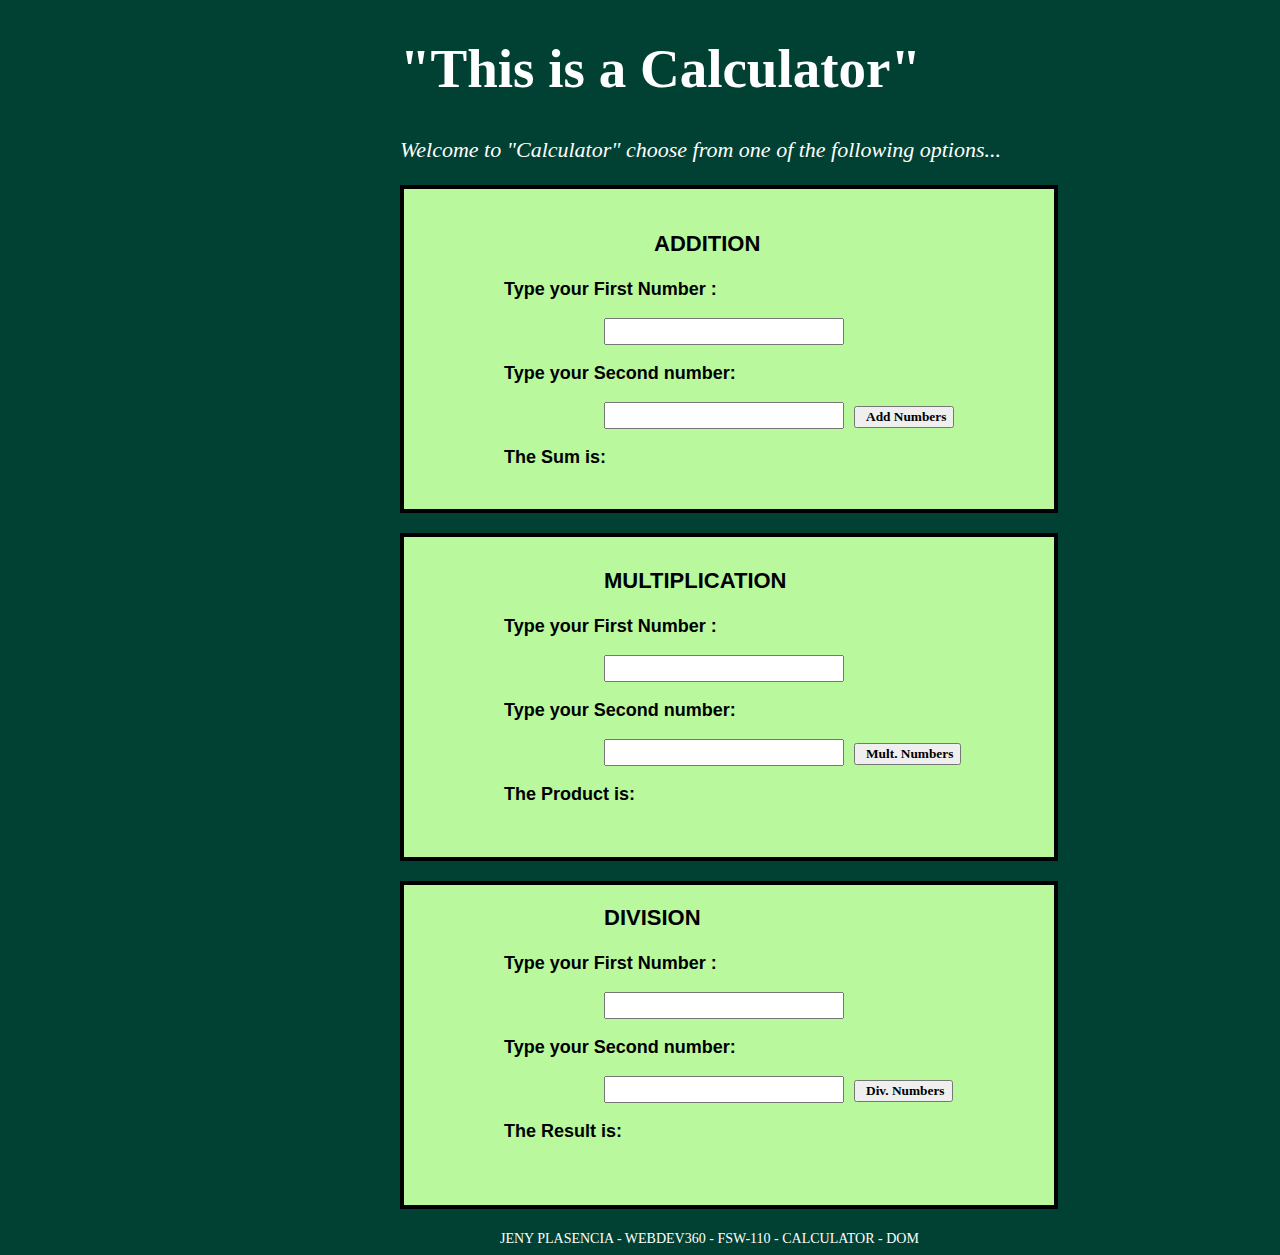
==== week4/calculator/calcula.html @ 2c9e2e0a "calculator HTML JS" ====
<!doctype html>

<html lang="en">
<head>
  <meta charset="utf-8">
  <meta name="viewport" content="width=device-width, initial-scale=1">
  <title>Calculator</title>
 
  </head>

<body>
  
    <script src="calcula.js"></script>





</body>
</html>
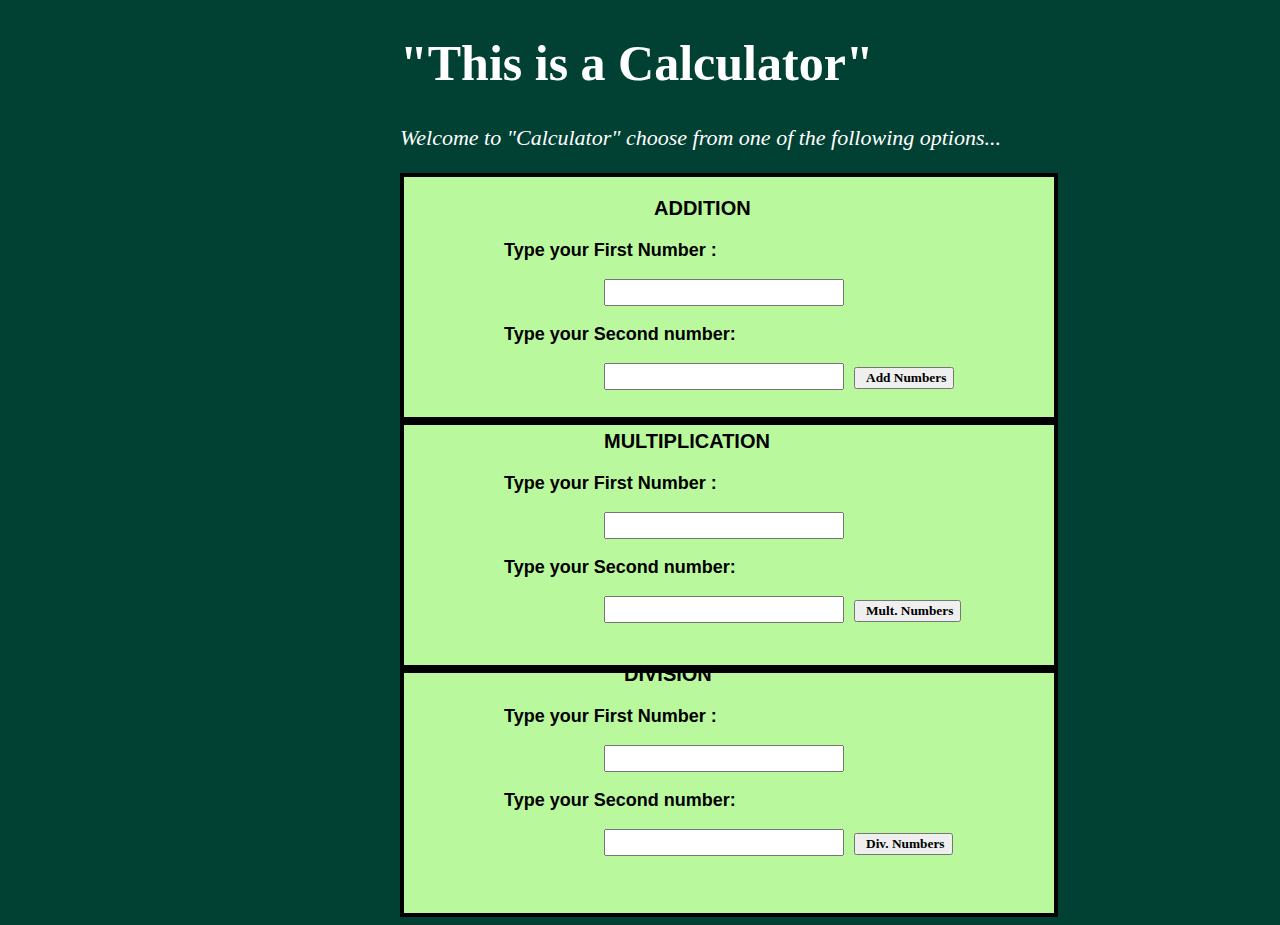
==== commit 8707c693: "Event Workbook" ====
--- a/week4/calculator/calcula.html
+++ b/week4/calculator/calcula.html
@@ -15,6 +15,5 @@
 
 
 
-
 </body>
 </html>